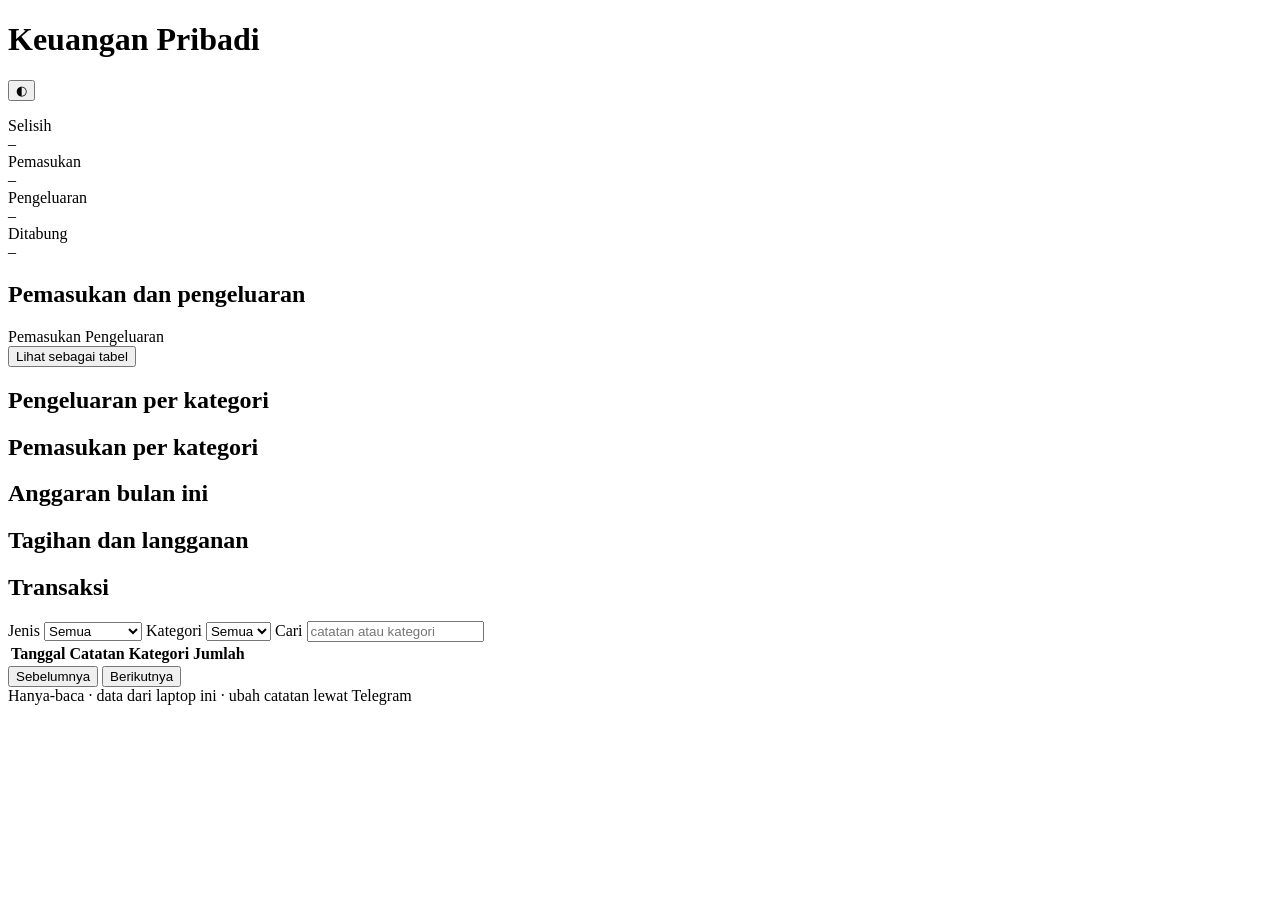
==== src/keuangan/static/index.html @ 6878c6d8 "feat: dashboard web lokal (baca-saja) dan kategori pemasukan - Kategori pemasukan (Gaji, Bonus & THR" ====
<!doctype html>
<html lang="id">
<head>
  <meta charset="utf-8">
  <meta name="viewport" content="width=device-width, initial-scale=1">
  <meta name="referrer" content="no-referrer">
  <title>Keuangan Pribadi</title>
  <link rel="stylesheet" href="/style.css">
</head>
<body>
  <div class="page">
    <header class="top">
      <h1>Keuangan Pribadi</h1>
      <div class="filters" role="group" aria-label="Periode">
        <div id="periods" class="seg"></div>
        <button id="theme" class="icon-btn" type="button" aria-label="Ganti tema terang/gelap">◐</button>
      </div>
    </header>

    <p id="status" class="status" role="status" aria-live="polite"></p>

    <main id="content" class="content">
      <section class="kpis" aria-label="Ringkasan">
        <div class="hero">
          <div class="label" id="hero-label">Selisih</div>
          <div class="hero-value" id="hero-value">–</div>
          <div class="delta" id="hero-sub"></div>
        </div>
        <div class="tile"><div class="label">Pemasukan</div><div class="value" id="kpi-income">–</div><div class="delta" id="kpi-income-d"></div></div>
        <div class="tile"><div class="label">Pengeluaran</div><div class="value" id="kpi-expense">–</div><div class="delta" id="kpi-expense-d"></div></div>
        <div class="tile"><div class="label">Ditabung</div><div class="value" id="kpi-rate">–</div><div class="delta" id="kpi-count"></div></div>
      </section>

      <section class="card" aria-labelledby="t-series">
        <div class="card-head">
          <h2 id="t-series">Pemasukan dan pengeluaran</h2>
          <div class="legend" aria-hidden="true">
            <span><i class="key income"></i>Pemasukan</span>
            <span><i class="key expense"></i>Pengeluaran</span>
          </div>
          <button id="toggle-table" class="link-btn" type="button" aria-pressed="false">Lihat sebagai tabel</button>
        </div>
        <div id="series-chart" class="chart"></div>
        <div id="series-table" class="table-wrap" hidden></div>
      </section>

      <div class="two">
        <section class="card" aria-labelledby="t-exp">
          <div class="card-head"><h2 id="t-exp">Pengeluaran per kategori</h2></div>
          <div id="exp-cats" class="ranks"></div>
        </section>
        <section class="card" aria-labelledby="t-inc">
          <div class="card-head"><h2 id="t-inc">Pemasukan per kategori</h2></div>
          <div id="inc-cats" class="ranks"></div>
        </section>
      </div>

      <div class="two">
        <section class="card" aria-labelledby="t-bud">
          <div class="card-head"><h2 id="t-bud">Anggaran bulan ini</h2></div>
          <div id="budgets" class="meters"></div>
        </section>
        <section class="card" aria-labelledby="t-bill">
          <div class="card-head"><h2 id="t-bill">Tagihan dan langganan</h2><span id="bill-total" class="muted"></span></div>
          <div id="bills" class="bills"></div>
        </section>
      </div>

      <section class="card" aria-labelledby="t-tx">
        <div class="card-head"><h2 id="t-tx">Transaksi</h2></div>
        <div class="tx-filters">
          <label>Jenis
            <select id="f-kind">
              <option value="semua">Semua</option>
              <option value="keluar">Pengeluaran</option>
              <option value="masuk">Pemasukan</option>
            </select>
          </label>
          <label>Kategori
            <select id="f-cat"><option value="">Semua</option></select>
          </label>
          <label class="grow">Cari
            <input id="f-q" type="search" maxlength="60" placeholder="catatan atau kategori" autocomplete="off">
          </label>
        </div>
        <div class="table-wrap">
          <table class="tx">
            <thead><tr><th>Tanggal</th><th>Catatan</th><th>Kategori</th><th class="num">Jumlah</th></tr></thead>
            <tbody id="tx-body"></tbody>
          </table>
        </div>
        <div class="pager">
          <span id="pager-info" class="muted"></span>
          <span>
            <button id="prev" type="button" class="btn">Sebelumnya</button>
            <button id="next" type="button" class="btn">Berikutnya</button>
          </span>
        </div>
      </section>
    </main>

    <footer class="foot">Hanya-baca · data dari laptop ini · ubah catatan lewat Telegram</footer>
  </div>
  <div id="tip" class="tip" role="tooltip" hidden></div>
  <script src="/app.js"></script>
</body>
</html>
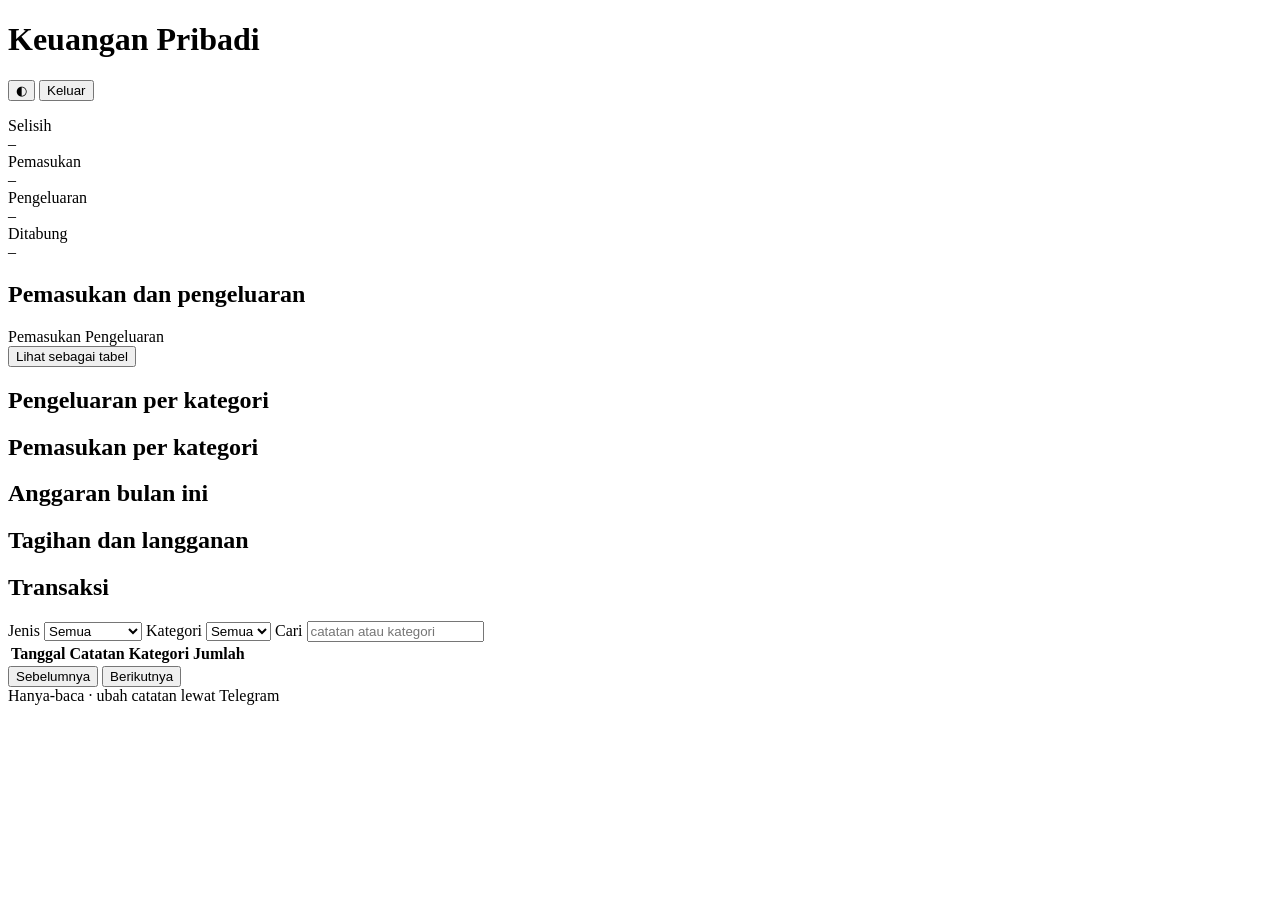
==== commit 1efac86b: "feat: beta tertutup multi-pengguna (undangan, persetujuan privasi, kuota AI, login dashboard) - Akse" ====
--- a/src/keuangan/static/index.html
+++ b/src/keuangan/static/index.html
@@ -14,6 +14,7 @@
       <div class="filters" role="group" aria-label="Periode">
         <div id="periods" class="seg"></div>
         <button id="theme" class="icon-btn" type="button" aria-label="Ganti tema terang/gelap">◐</button>
+        <button id="logout" class="btn" type="button">Keluar</button>
       </div>
     </header>
 
@@ -99,7 +100,7 @@
       </section>
     </main>
 
-    <footer class="foot">Hanya-baca · data dari laptop ini · ubah catatan lewat Telegram</footer>
+    <footer class="foot">Hanya-baca · ubah catatan lewat Telegram</footer>
   </div>
   <div id="tip" class="tip" role="tooltip" hidden></div>
   <script src="/app.js"></script>
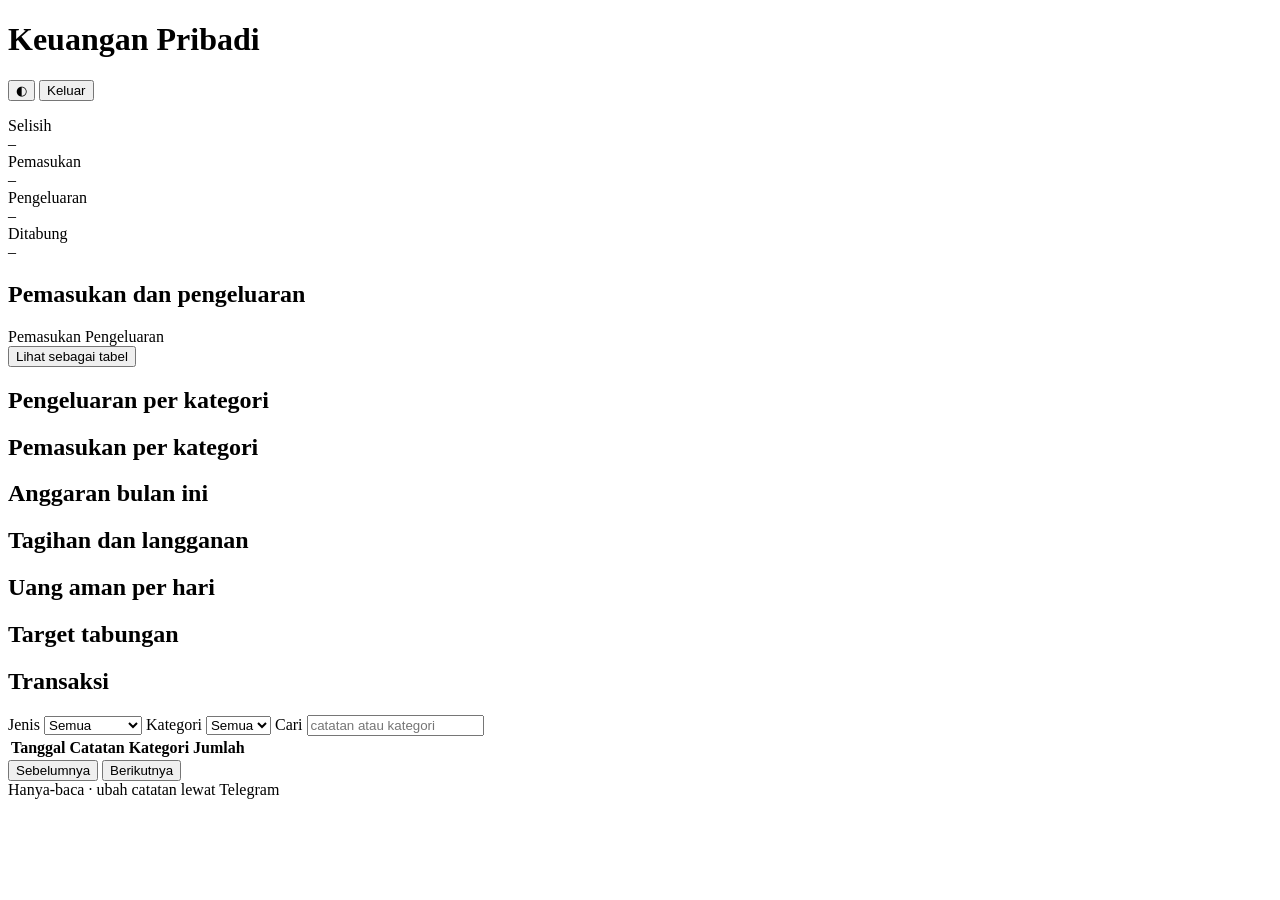
==== commit a9fe5cd2: "feat: uang aman harian, target tabungan, prediksi anggaran, pendaftaran terbuka Fitur untuk pengguna" ====
--- a/src/keuangan/static/index.html
+++ b/src/keuangan/static/index.html
@@ -67,6 +67,17 @@
         </section>
       </div>
 
+      <div class="two">
+        <section class="card" aria-labelledby="t-safe">
+          <div class="card-head"><h2 id="t-safe">Uang aman per hari</h2></div>
+          <div id="safe"></div>
+        </section>
+        <section class="card" aria-labelledby="t-goals">
+          <div class="card-head"><h2 id="t-goals">Target tabungan</h2></div>
+          <div id="goals" class="meters"></div>
+        </section>
+      </div>
+
       <section class="card" aria-labelledby="t-tx">
         <div class="card-head"><h2 id="t-tx">Transaksi</h2></div>
         <div class="tx-filters">
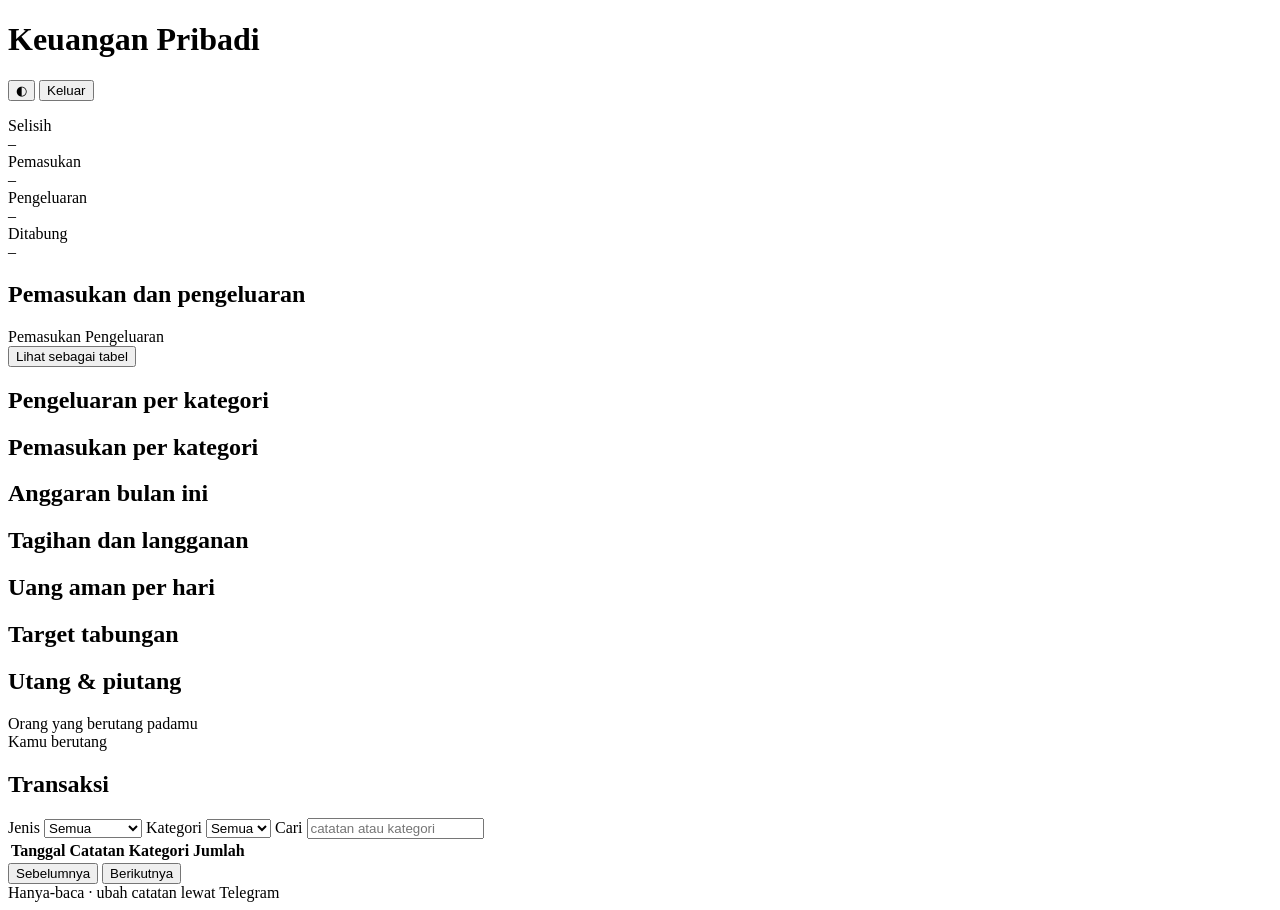
==== commit a5b0abd7: "feat: utang-piutang dan patungan - Catat utang-piutang dengan kalimat biasa ("Budi utang 50rb", "uta" ====
--- a/src/keuangan/static/index.html
+++ b/src/keuangan/static/index.html
@@ -78,6 +78,14 @@
         </section>
       </div>
 
+      <section class="card" aria-labelledby="t-debt">
+        <div class="card-head"><h2 id="t-debt">Utang &amp; piutang</h2><span id="debt-total" class="muted"></span></div>
+        <div class="two debts">
+          <div><div class="label">Orang yang berutang padamu</div><div id="debts-to-me" class="bills"></div></div>
+          <div><div class="label">Kamu berutang</div><div id="debts-by-me" class="bills"></div></div>
+        </div>
+      </section>
+
       <section class="card" aria-labelledby="t-tx">
         <div class="card-head"><h2 id="t-tx">Transaksi</h2></div>
         <div class="tx-filters">
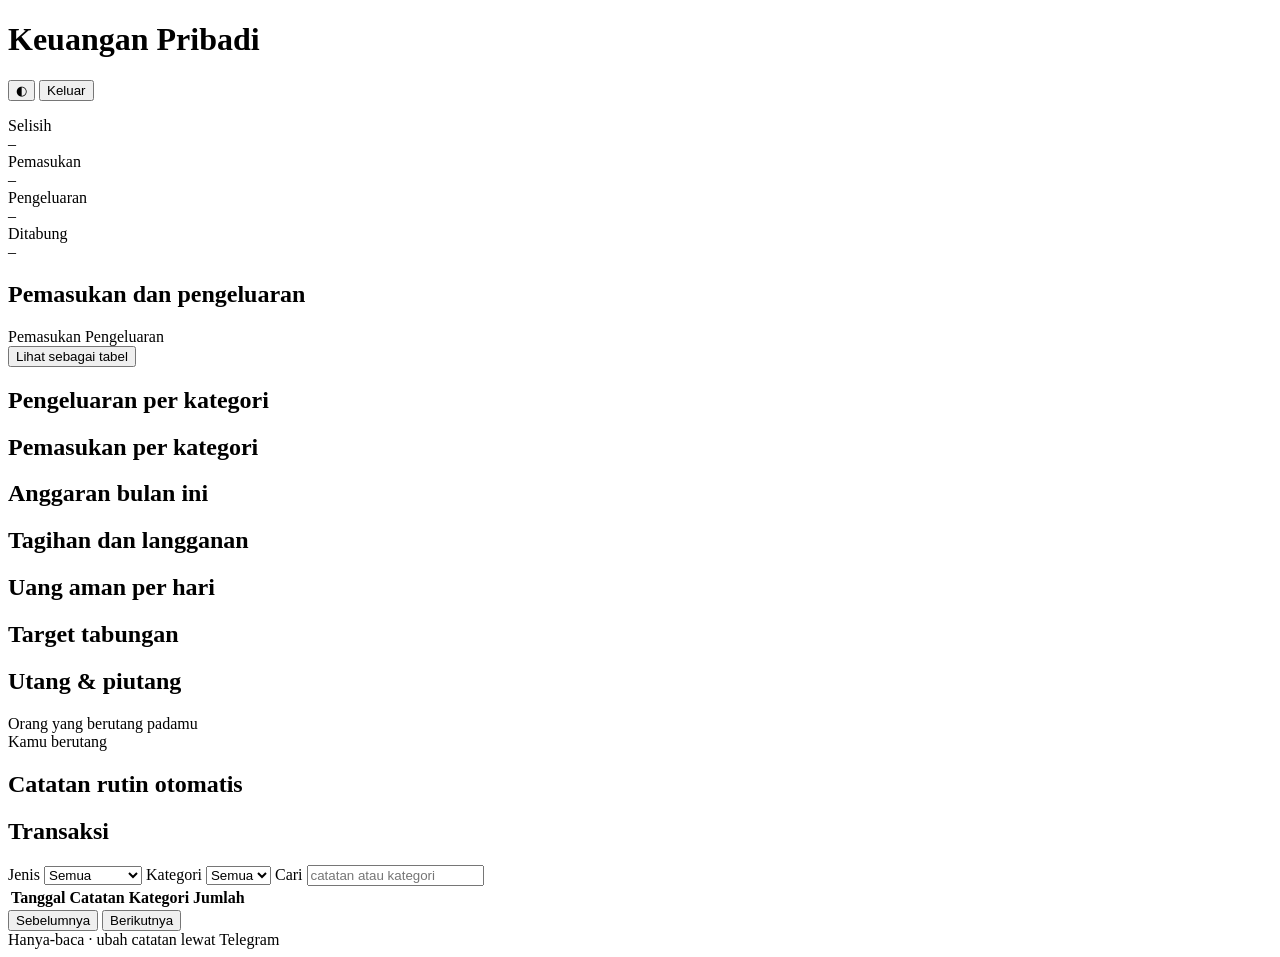
==== commit c372cac2: "feat: catatan rutin otomatis, pengingat malam, ekspor semua data (ZIP)" ====
--- a/src/keuangan/static/index.html
+++ b/src/keuangan/static/index.html
@@ -86,6 +86,11 @@
         </div>
       </section>
 
+      <section class="card" aria-labelledby="t-rec">
+        <div class="card-head"><h2 id="t-rec">Catatan rutin otomatis</h2></div>
+        <div id="recurring" class="bills"></div>
+      </section>
+
       <section class="card" aria-labelledby="t-tx">
         <div class="card-head"><h2 id="t-tx">Transaksi</h2></div>
         <div class="tx-filters">
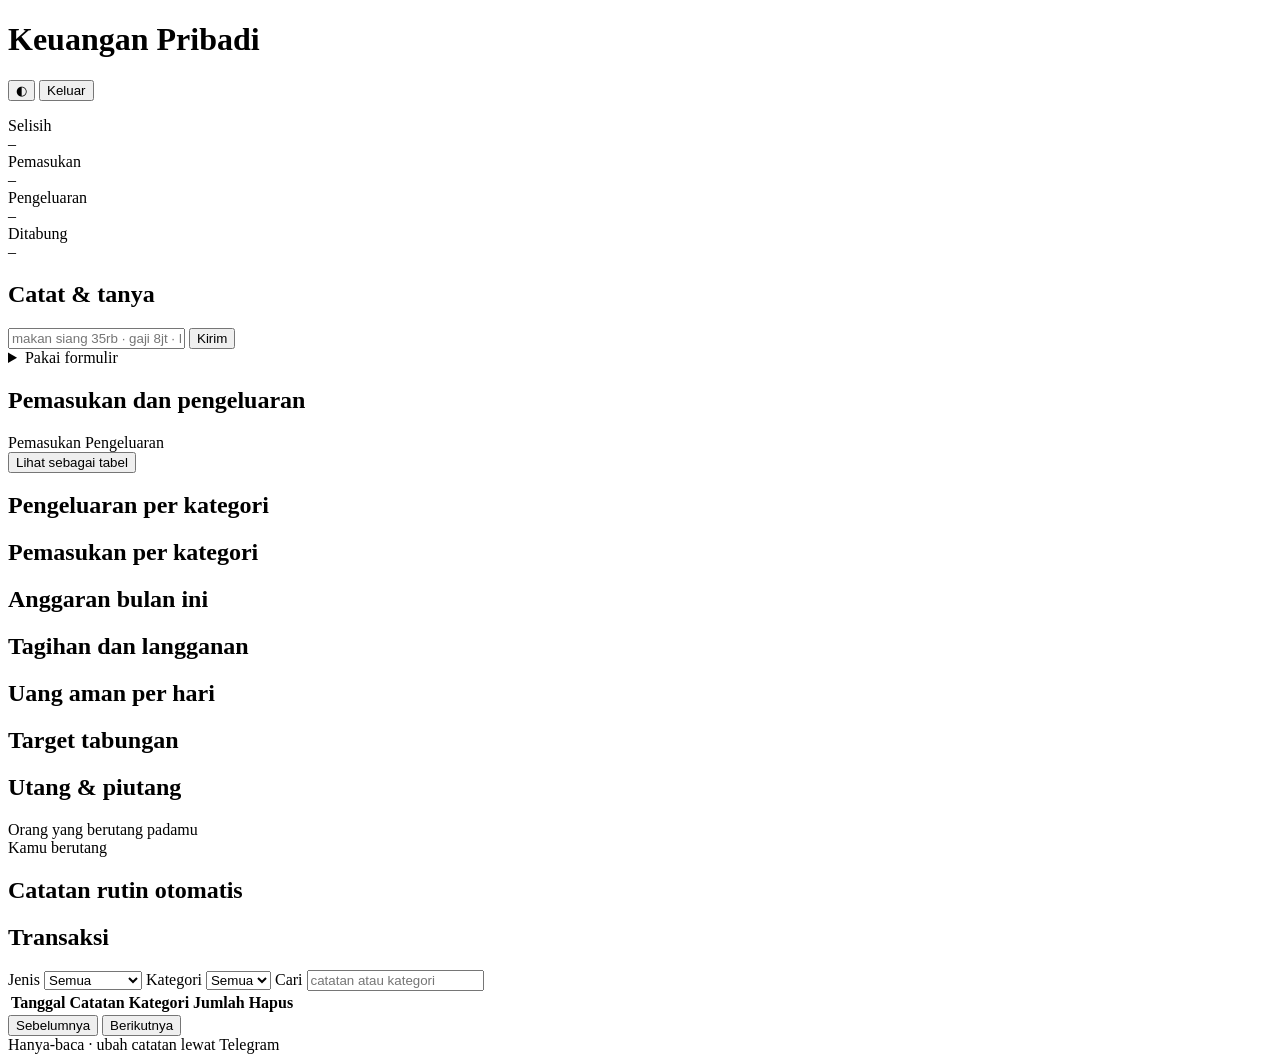
==== commit 82ab25be: "feat: dashboard bisa input (chat teks bebas, formulir, hapus) dengan anti-CSRF dan batas laju" ====
--- a/src/keuangan/static/index.html
+++ b/src/keuangan/static/index.html
@@ -32,6 +32,34 @@
         <div class="tile"><div class="label">Ditabung</div><div class="value" id="kpi-rate">–</div><div class="delta" id="kpi-count"></div></div>
       </section>
 
+      <section class="card" aria-labelledby="t-add">
+        <div class="card-head"><h2 id="t-add">Catat &amp; tanya</h2></div>
+        <form id="chat-form" class="add-row" autocomplete="off">
+          <input id="chat-text" class="grow" type="text" maxlength="500" required
+                 aria-label="Catat atau tanya"
+                 placeholder="makan siang 35rb · gaji 8jt · Budi utang 50rb · berapa pengeluaran kopi bulan ini?">
+          <button class="btn primary" type="submit" id="chat-send">Kirim</button>
+        </form>
+        <p id="chat-reply" class="reply" role="status" aria-live="polite" hidden></p>
+        <details class="manual">
+          <summary>Pakai formulir</summary>
+          <form id="entry-form" class="entry-grid" autocomplete="off">
+            <label>Jenis
+              <select id="e-kind"><option value="keluar">Pengeluaran</option><option value="masuk">Pemasukan</option></select></label>
+            <label>Jumlah (Rp)
+              <input id="e-amount" type="number" min="1" max="10000000000" step="1" inputmode="numeric" required></label>
+            <label>Kategori
+              <select id="e-cat"></select></label>
+            <label>Tanggal
+              <input id="e-date" type="date"></label>
+            <label class="wide">Catatan
+              <input id="e-desc" type="text" maxlength="200"></label>
+            <button class="btn primary" type="submit" id="e-save">Simpan</button>
+          </form>
+          <p id="entry-msg" class="reply" role="status" aria-live="polite" hidden></p>
+        </details>
+      </section>
+
       <section class="card" aria-labelledby="t-series">
         <div class="card-head">
           <h2 id="t-series">Pemasukan dan pengeluaran</h2>
@@ -55,6 +83,11 @@
           <div id="inc-cats" class="ranks"></div>
         </section>
       </div>
+
+      <section class="card" id="insight-card" aria-labelledby="t-ins" hidden>
+        <div class="card-head"><h2 id="t-ins">Insight</h2></div>
+        <div id="insights" class="insights"></div>
+      </section>
 
       <div class="two">
         <section class="card" aria-labelledby="t-bud">
@@ -110,7 +143,7 @@
         </div>
         <div class="table-wrap">
           <table class="tx">
-            <thead><tr><th>Tanggal</th><th>Catatan</th><th>Kategori</th><th class="num">Jumlah</th></tr></thead>
+            <thead><tr><th>Tanggal</th><th>Catatan</th><th>Kategori</th><th class="num">Jumlah</th><th><span class="sr">Hapus</span></th></tr></thead>
             <tbody id="tx-body"></tbody>
           </table>
         </div>
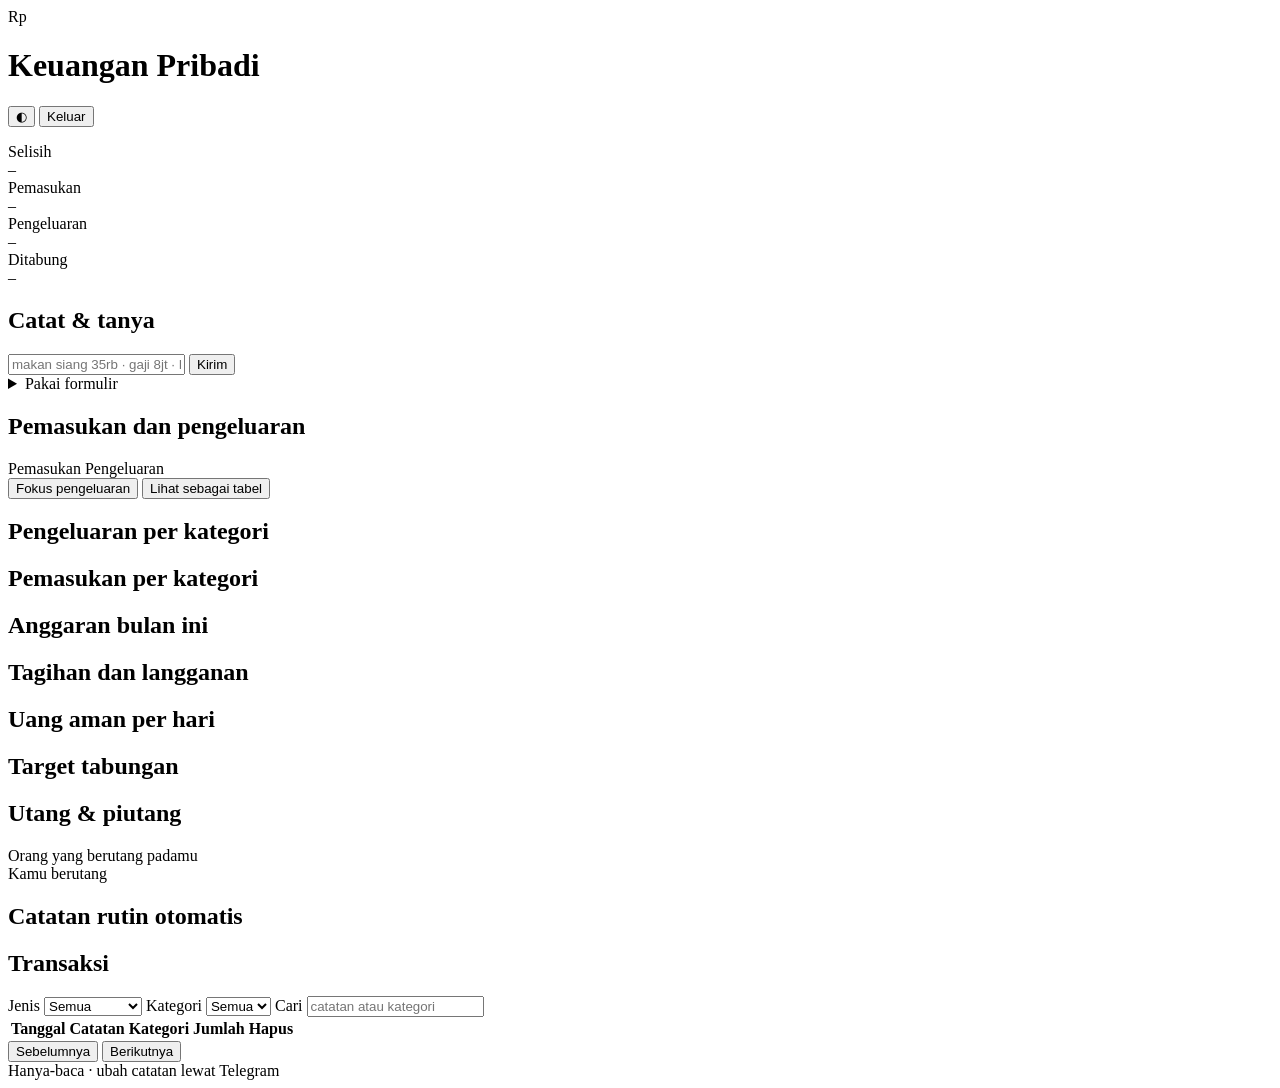
==== commit c99606a9: "feat(ui): penyegaran tampilan dashboard (bilah atas, kartu, grafik fokus pengeluaran, insight berwar" ====
--- a/src/keuangan/static/index.html
+++ b/src/keuangan/static/index.html
@@ -10,7 +10,7 @@
 <body>
   <div class="page">
     <header class="top">
-      <h1>Keuangan Pribadi</h1>
+      <div class="brand"><span class="brand-mark" aria-hidden="true">Rp</span><h1>Keuangan Pribadi</h1></div>
       <div class="filters" role="group" aria-label="Periode">
         <div id="periods" class="seg"></div>
         <button id="theme" class="icon-btn" type="button" aria-label="Ganti tema terang/gelap">◐</button>
@@ -26,10 +26,11 @@
           <div class="label" id="hero-label">Selisih</div>
           <div class="hero-value" id="hero-value">–</div>
           <div class="delta" id="hero-sub"></div>
+          <div class="hero-meter" id="hero-meter" hidden></div>
         </div>
-        <div class="tile"><div class="label">Pemasukan</div><div class="value" id="kpi-income">–</div><div class="delta" id="kpi-income-d"></div></div>
-        <div class="tile"><div class="label">Pengeluaran</div><div class="value" id="kpi-expense">–</div><div class="delta" id="kpi-expense-d"></div></div>
-        <div class="tile"><div class="label">Ditabung</div><div class="value" id="kpi-rate">–</div><div class="delta" id="kpi-count"></div></div>
+        <div class="tile t-income"><div class="label">Pemasukan</div><div class="value" id="kpi-income">–</div><div class="delta" id="kpi-income-d"></div></div>
+        <div class="tile t-expense"><div class="label">Pengeluaran</div><div class="value" id="kpi-expense">–</div><div class="delta" id="kpi-expense-d"></div></div>
+        <div class="tile t-save"><div class="label">Ditabung</div><div class="value" id="kpi-rate">–</div><div class="delta" id="kpi-count"></div></div>
       </section>
 
       <section class="card" aria-labelledby="t-add">
@@ -67,7 +68,10 @@
             <span><i class="key income"></i>Pemasukan</span>
             <span><i class="key expense"></i>Pengeluaran</span>
           </div>
-          <button id="toggle-table" class="link-btn" type="button" aria-pressed="false">Lihat sebagai tabel</button>
+          <div class="chart-tools">
+            <button id="toggle-scale" class="link-btn" type="button" aria-pressed="false" title="Skala mengikuti pengeluaran agar batang kecil terlihat">Fokus pengeluaran</button>
+            <button id="toggle-table" class="link-btn" type="button" aria-pressed="false">Lihat sebagai tabel</button>
+          </div>
         </div>
         <div id="series-chart" class="chart"></div>
         <div id="series-table" class="table-wrap" hidden></div>
